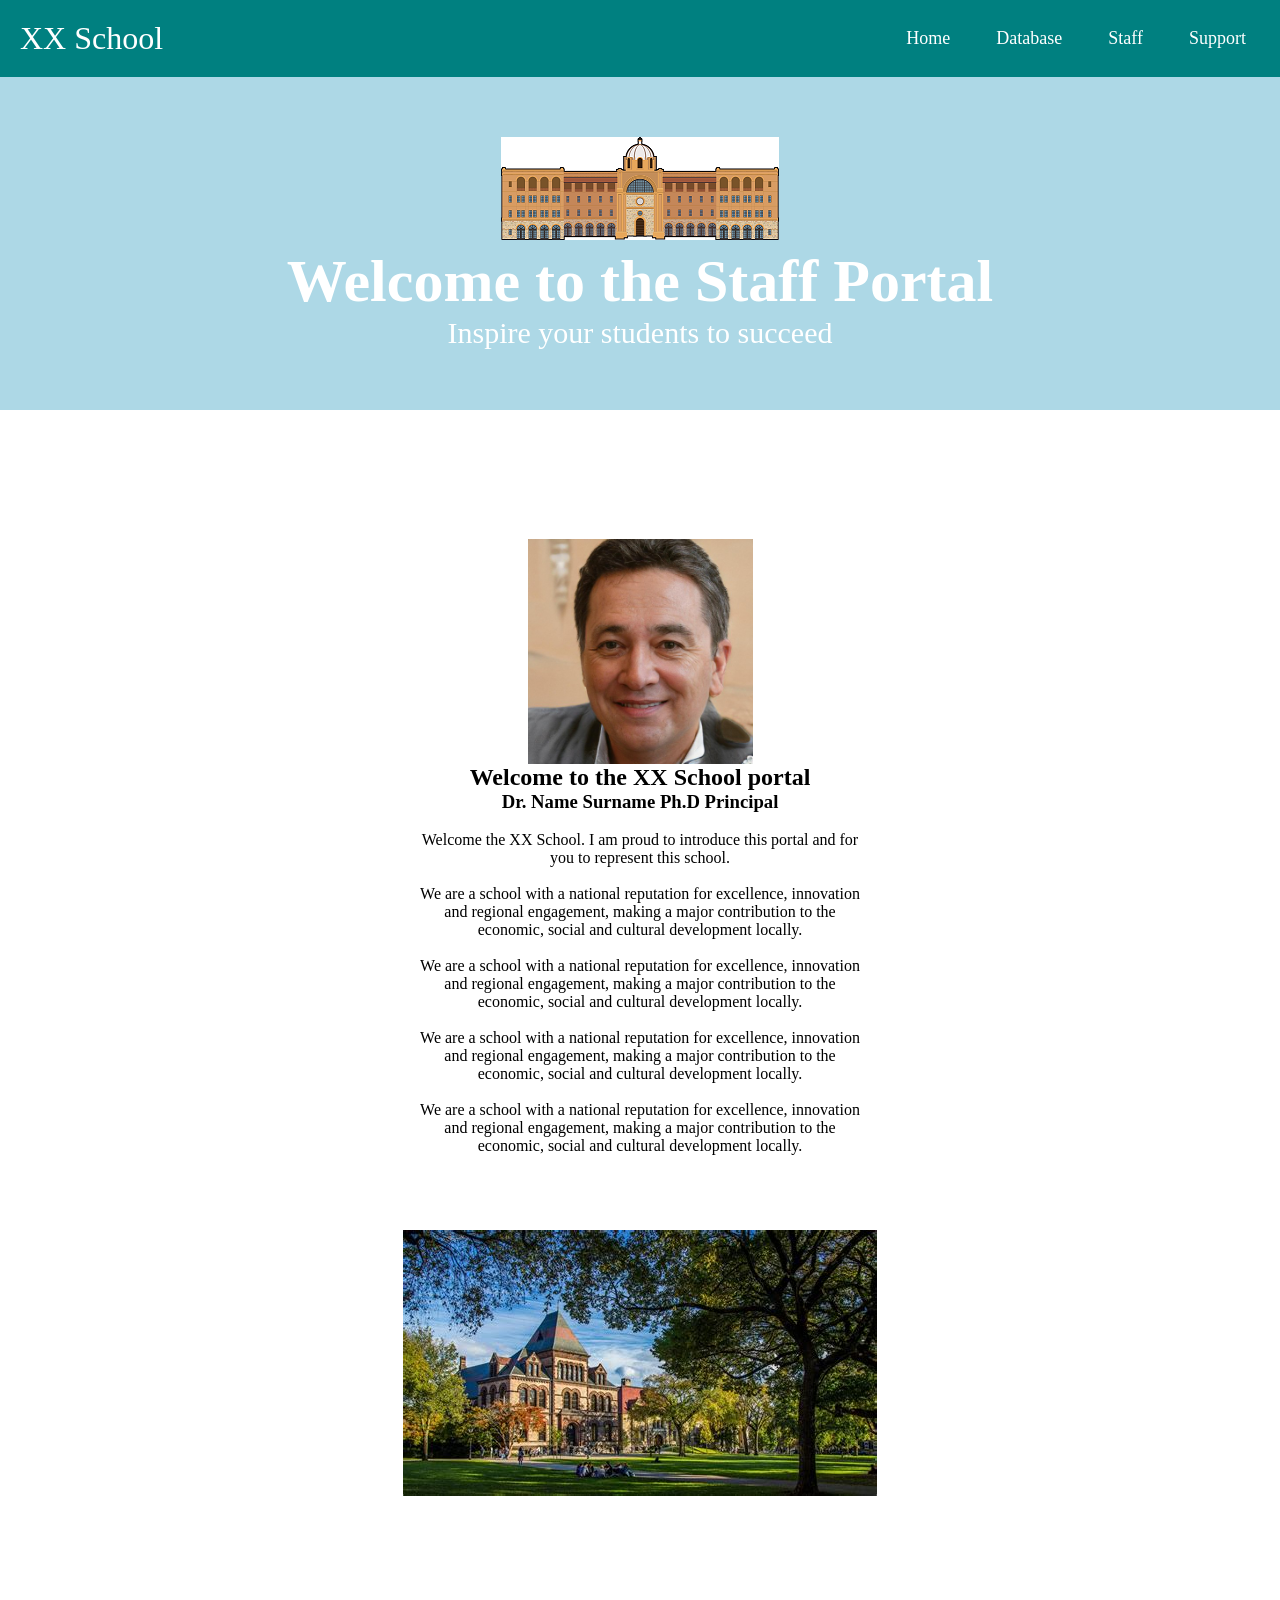
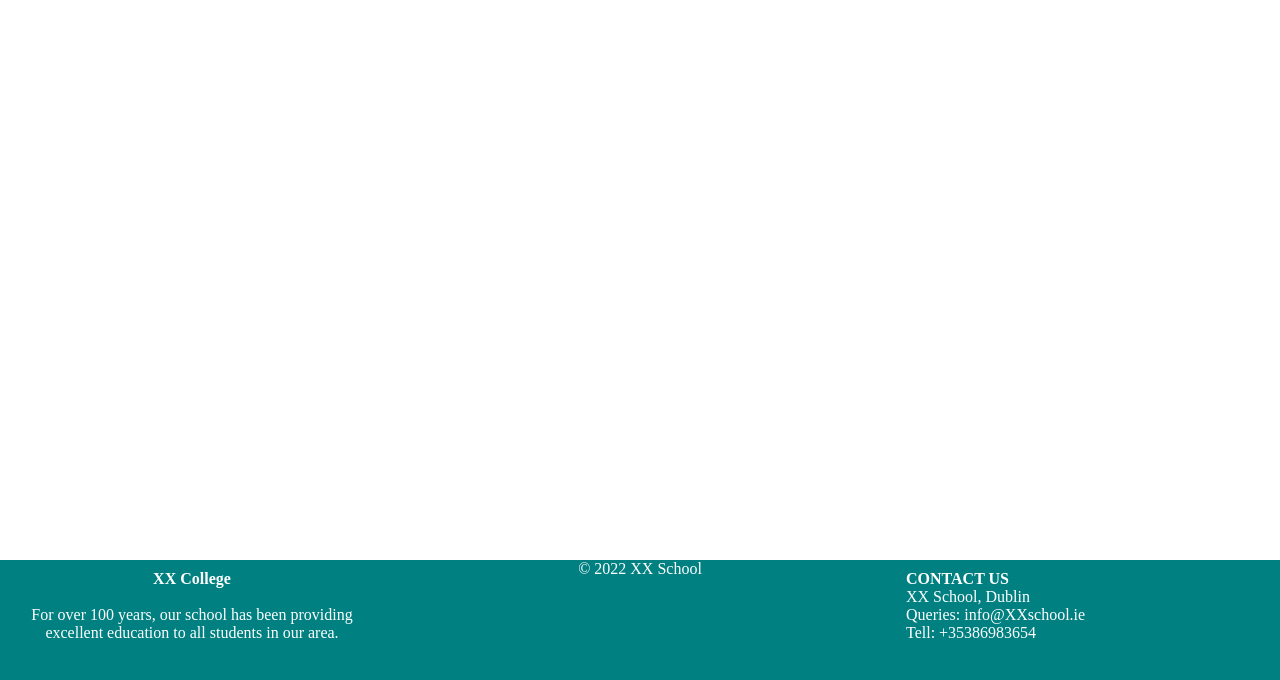
==== html/index.html @ cc89624b "footer fix" ====
<!DOCTYPE html>
<html>
<head>
  <meta charset="utf-8">
  <meta name="viewport" content="width=device-width">
  <link rel="stylesheet" type="text/css" href="assets/css/main.css">
  <title>Student Database DBS CA B8IT150</title>
  <script>
  let doIt=()=>{
  let tab=document.getElementById("studentTable");
  let rows=studentTable.getElementsByTagName('tr');
  fetch('https://akdbs.southindia.cloudapp.azure.com:8080/')
  .then(response => response.json())
  .then(data=>{data.Results.forEach(
  x=>{
  let newRow=rows[0].cloneNode(true);
  let divs=newRow.getElementsByTagName('th');
  divs[0].innerHTML=x['ID'];
  divs[1].innerHTML=x['Name'];
  divs[2].innerHTML=x['Email'];
  divs[3].innerHTML=x['DOB'];
  divs[4].innerHTML=x['Course'];
  divs[5].innerHTML=x['Phone'];
  divs[6].innerHTML=x['Address'];
  studentTable.appendChild(newRow);
  }
  );
  studentTable.setAttribute("style","\"\"");
  }
  );
  }
  </script>
</head>


<body>

<!-- Referenced from https://www.makeuseof.com/responsive-navigation-bar-using-html-and-css/ -->

    <nav class="navbar">
     <!-- LOGO -->
     <div class="logo">XX School</div>

     <!-- NAVIGATION MENU -->
     <ul class="nav-links">
       <!-- USING CHECKBOX HACK -->
       <input type="checkbox" id="checkbox_toggle" />
       <label for="checkbox_toggle" class="hamburger">&#9776;</label>

       <!-- NAVIGATION MENUS -->
       <div class="menu">
         <li><a href="index.html">Home</a></li>
         <li><a href="database/index.html">Database</a></li>
         <li><a href="staff/index.html">Staff</a></li>
         <li><a href="support/index.html">Support</a></li>
       </div>
     </ul>
   </nav>




  <div id="wrapper">

      <div class="header">

        <img src="assets/images/school.jpg" alt="university building picture">

        <h1>Welcome to the Staff Portal</h1>

        <p>Inspire your students to succeed</p>

      </div>

      &nbsp;
      <main>
        &nbsp;
            <div class="text-outer">

              <div class="text-inner">
                &nbsp;
                &nbsp;
                <img src="assets/images/president.jpg" class="center" alt="image of principal">

                <h2>Welcome to the XX School portal</h2>
                <h3>Dr. Name Surname Ph.D  Principal</h3>


                &nbsp;
                <p>
                Welcome the XX School. I am proud to introduce this portal and for you to represent this school.
                </p>

                &nbsp;
                <p>
                We are a school with a national reputation for excellence, innovation and regional engagement, making a major contribution to the economic, social and cultural development locally.
                </p>


                &nbsp;
                <p>
                We are a school with a national reputation for excellence, innovation and regional engagement, making a major contribution to the economic, social and cultural development locally.
                </p>


                &nbsp;
                <p>
                We are a school with a national reputation for excellence, innovation and regional engagement, making a major contribution to the economic, social and cultural development locally.
                </p>

                &nbsp;
                <p>
                We are a school with a national reputation for excellence, innovation and regional engagement, making a major contribution to the economic, social and cultural development locally.
                </p>

                

              </div>
            </div>

            &nbsp;
            <div class="homepic-outer">
              <div class="homepic-inner">
                <img class="homepic-image" src="assets/images/building2.jpg" alt="A picture of school">
              </div>
            </div>

      </main>
  </div>


  <footer>

      <div class="footer-about">

        <h4>XX College</h5>
        &nbsp;
        <p>For over 100 years, our school has been providing excellent education to all students in our area.</p>

      </div>

          <div class="footer-contact"> 

            <h4>CONTACT US</h5>

            <p>XX School, Dublin</p>
        <p>Queries: info@XXschool.ie</p>
        <p>Tell: +35386983654</p>

          </div>

          <div class="footer-copyright">&copy; 2022 XX School</div>

  </footer>

</body>



</html>
---- html/assets/css/main.css ----
* {
  font-family: calibre;
  box-sizing: border-box;
}

/*@media (max-width: 600px) {
  .column.side, .column.middle {
    width: 100%;
  }
}*/

#wrapper{
  float: left;
  width: 100%;
  min-height: 100%;
  padding-bottom: 250px;
  box-sizing: border-box;
}

html, body{
  height: 100%
}

h1{
  text-align: center;
}

h2{
  text-align: center;
}


.header {
  padding: 60px;
  text-align: center;
  background: lightblue;
  color: white;
  font-size: 30px;
}





#studentTable caption {
  font-size: 100;
  background: purple;
  color: white;
  text-align: center;
  font-weight: bold;
  padding: 20px 20px;
}

#studentTable {
  background-color: #1E90FF;
  border-collapse: collapse;
  margin-left: auto;
  margin-right: auto;
  min-width: 650px;
  overflow: hidden;
  text-align: center;
  font-weight: lighter;
  border: 1px solid;
  border-color: #00008B;
}


#studentTable thead {
  height: 50px;
  background-color: #00008B;
}


#studentTable thead th {
  padding: 8px;
  color: white;
}


/*Taken from https://www.w3schools.com/Css/css_table_style.asp*/
#studentTable tr:nth-child(even) {
  background-color: #f2f2f2;}

/*Taken from https://www.w3schools.com/Css/css_table_style.asp*/
#studentTable tr:hover {
  background-color: #00008B;
  color: white;
}


/*Referenced https://www.w3schools.com/csS/css3_buttons.asp*/

.dbButtons {
  margin-left:25%;
  margin-right:25%;
}

.dbButtons button {
  width: 50%;
  background-color: #1E90FF;
  border: 1px solid black;
  color: white;
  padding: 16px 32px;
  text-align: center;
  text-decoration: none;
  display: block;
  font-size: 16px;
  transition-duration: 0.4s;
  cursor: pointer;
  float: left;
  padding: 5px;
}

.dbButtons button:hover {
  background-color: #00008B;
}

.dbButtons button:active {
  background-color: #00008B;
  box-shadow: 0 5px #666;
  transform: translateY(4px);
}







.button-group {
  margin-right: 10%;
  margin-left: 10%;

  position: -webkit-sticky;
  position: sticky;
  top: 0;
  background-color: yellow;
  padding: 50px;
  font-size: 20px;
}

.button-group button {
  width: 33.33%;
  background-color: #1E90FF;
  border: 1px solid black;
  color: white;
  padding: 15px 30px;
  text-align: center;
  text-decoration: none;
  display: block;
  font-size: 16px;
  cursor: pointer;
  float: left;
  padding: 5px;
}

.button-group button:hover {
  background-color: #00008B;
}

.button-group button:active {
  background-color: #00008B;
  box-shadow: 0 5px #666;
  transform: translateY(4px);
}

.placeholder-group {
  margin-right: 30%;
  margin-left: 30%;

  position: -webkit-sticky;
  position: sticky;
  top: 0;
  background-color: yellow;
  padding: 50px;
  font-size: 20px;
}

.placeholder-group input {
  color: black;
  width: 100%;
  padding: 10px;
  text-align: center;
  display: block;
}


.placeholder-group h2 {
  color: white;
  background-color: #00008B;
  text-align: center;
  display: block;
  width: 90%;
  margin-left: 5%;
  margin-right: 5%;
  padding: 10px;
}

/* HEADER */

/*header{
  float: left;
  width: 100%;
  height: 250px;
  background: #FBE0C3;
}*/


main{
  float: left;
  width: 100%;
  height: auto;
  text-align: center;
}

/* Footer menus */

footer{
  float: left;
  width: 100%;
  height: 120px;
  background-color: teal;
  color: #fff;
  margin-top: -120px;
  text-align: center;
}

.footer-about{
 float:left;
 width: 30%;  
 border:10px;
 padding:10px;
 color: #fff;
}

.footer-contact{
 width: 30%;        
 float:right;
 text-align:justify;
 border:10px;
 padding:10px;
 color: #fff;
}

#footer-copyright{
  float:left;
  text-align:center;
  border:1px;
  width:514px;
  color: #fff;
}








/*REFERENCES
  Sample code excerpts taken from

  https://codepen.io/dcode-software/pen/dLVwOY

  https://www.w3schools.com/

  https://www.w3docs.com/snippets/javascript/how-to-reload-a-page-using-javascript.html

*/





/* Create three equal columns that floats next to each other */
.column {
  float: left;
  width: 33.33%;
  padding: 10px;
}

/* Clear floats after the columns */
.row:after {
  content: "";
  display: table;
  clear: both;
}


/* Responsive layout - makes the three columns stack on top of each other instead of next to each other */
/*@media (max-width: 600px) {
  .column {
    width: 100%;
  }*/



/* Text styling in all pages */

.text-outer {
float: left;
  width: 100%;
  height: auto;
  padding-top: 50px;

}

.text-inner {
  width: 500px;
  height: auto;
  padding: 25px;
  margin: 0 auto;
  text-align: center;
}


/* IMAGE OF University */

.homepic-outer{
  float: left;
  width: 100%;
  height: 850px;
  padding-top: 50px;
}

.homepic-inner{
  width: 1280px;
  height: 853px;
  margin: 0 auto;
}

img.homepic-image{
    max-width: 100%;
  }

.center {
  display: block;
  margin-left: auto;
  margin-right: auto;
  width: 50%;
  text-align: center;
}




.main-block {
      flex-direction: row;
      height: calc(100% - 50px);
      }
      .left-part, form {
      flex: 1;
      height: auto;
      }





* {
 margin: 0;
 padding: 0;
 box-sizing: border-box;
}

body {
 font-family: cursive;
}
a {
 text-decoration: none;
}
li {
 list-style: none;
}
.navbar {
 display: flex;
 align-items: center;
 justify-content: space-between;
 padding: 20px;
 background-color: teal;
 color: #fff;
}
.nav-links a {
 color: #fff;
}
/* LOGO */
.logo {
 font-size: 32px;
}
/* NAVBAR MENU */
.menu {
 display: flex;
 gap: 1em;
 font-size: 18px;
}
.menu li:hover {
 background-color: #4c9e9e;
 border-radius: 5px;
 transition: 0.3s ease;
}
.menu li {
 padding: 5px 14px;
}
/* DROPDOWN MENU */
.services {
 position: relative; 
}
.dropdown {
 background-color: rgb(1, 139, 139);
 padding: 1em 0;
 position: absolute; /*WITH RESPECT TO PARENT*/
 display: none;
 border-radius: 8px;
 top: 35px;
}
.dropdown li + li {
 margin-top: 10px;
}
.dropdown li {
 padding: 0.5em 1em;
 width: 8em;
 text-align: center;
}
.dropdown li:hover {
 background-color: #4c9e9e;
}
.services:hover .dropdown {
 display: block;
}
/*RESPONSIVE NAVBAR MENU STARTS*/
/* CHECKBOX HACK */
input[type=checkbox]{
 display: none;
} 
/*HAMBURGER MENU*/
.hamburger {
 display: none;
 font-size: 24px;
 user-select: none;
}

/* APPLYING MEDIA QUERIES */
@media (max-width: 768px) {
.menu { 
 display:none;
 position: absolute;
 background-color:teal;
 right: 0;
 left: 0;
 text-align: center;
 padding: 16px 0;
}
.menu li:hover {
 display: inline-block;
 background-color:#4c9e9e;
 transition: 0.3s ease;
}
.menu li + li {
 margin-top: 12px;
}
input[type=checkbox]:checked ~ .menu{
 display: block;
}
.hamburger {
 display: block;
}
.dropdown {
 left: 50%;
 top: 30px;
 transform: translateX(35%);
}
.dropdown li:hover {
 background-color: #4c9e9e;
}
}
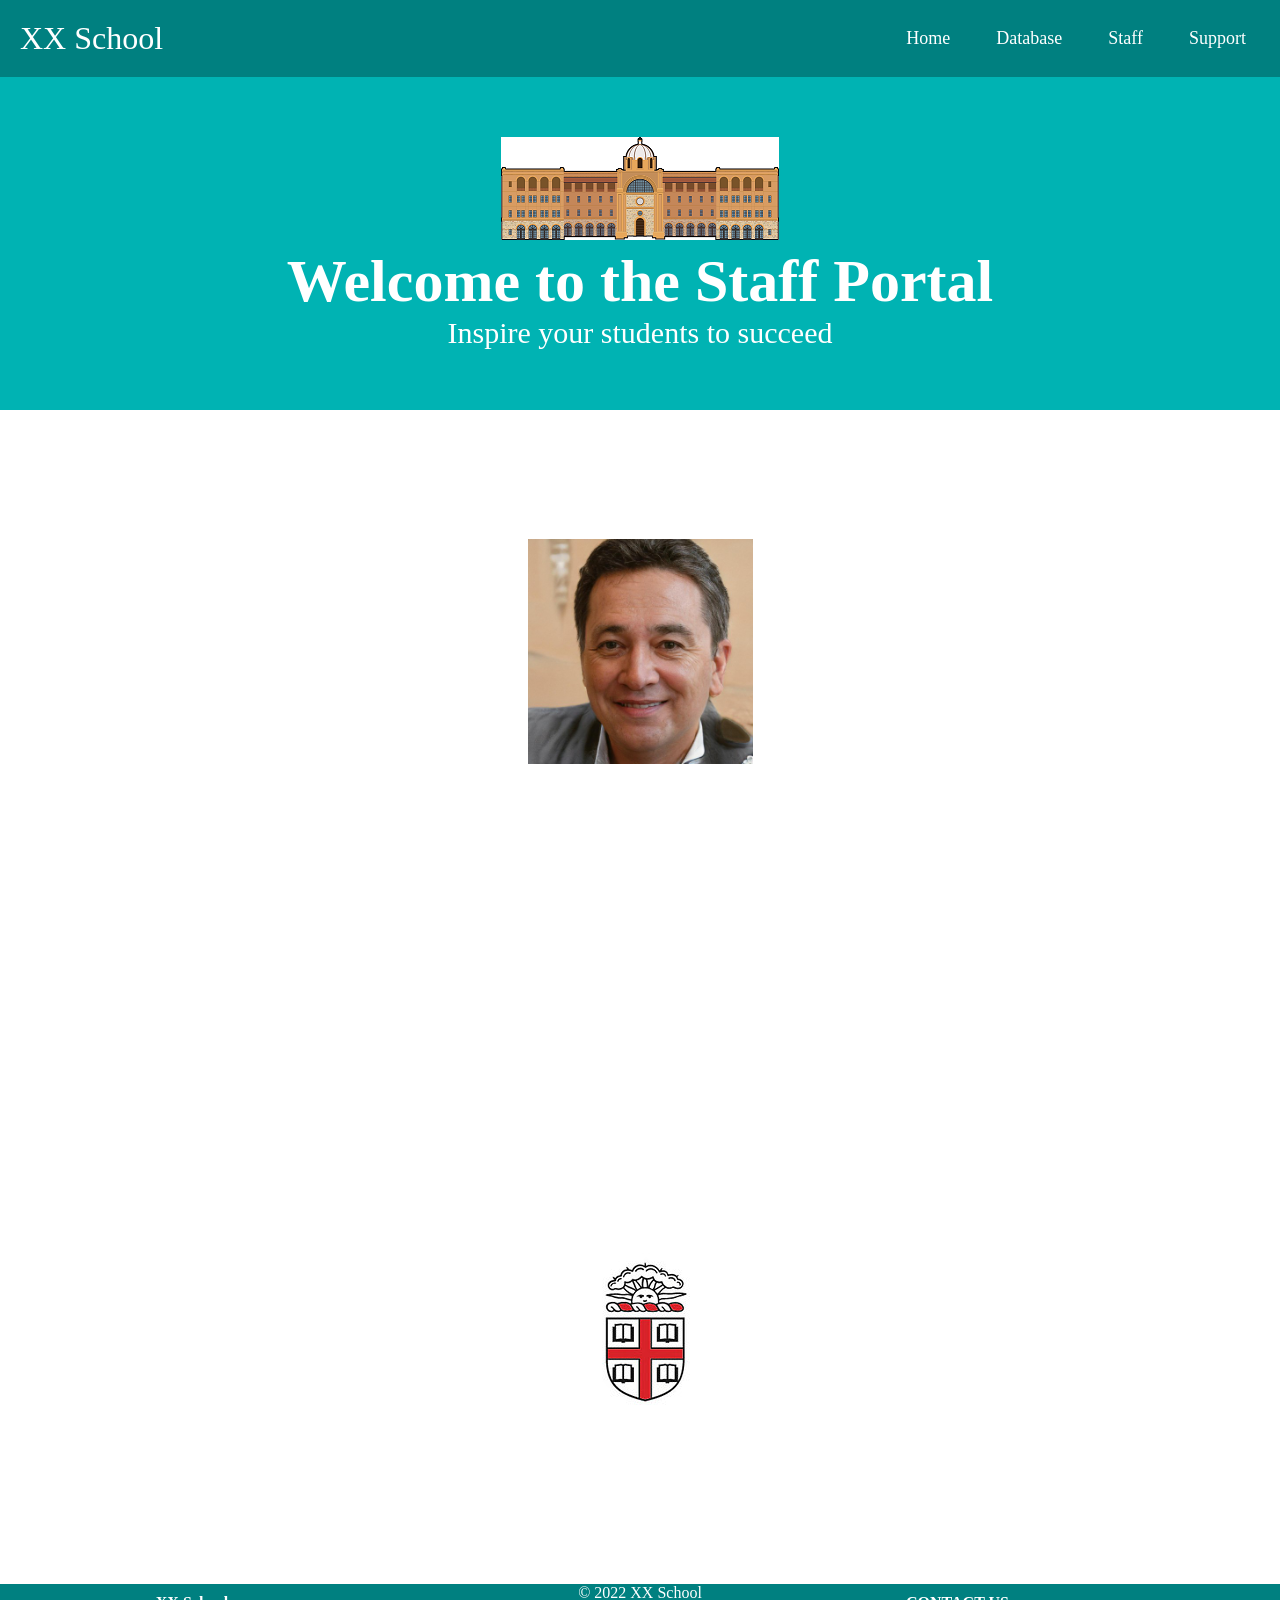
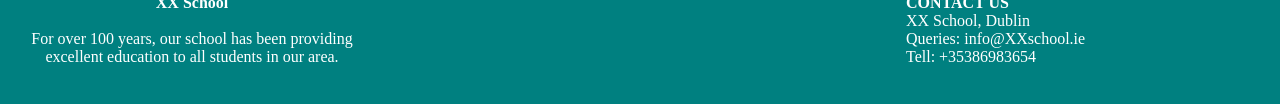
==== commit 7136c1f0: "support page fix" ====
--- a/html/index.html
+++ b/html/index.html
@@ -81,12 +81,16 @@
                 &nbsp;
                 &nbsp;
                 <img src="assets/images/president.jpg" class="center" alt="image of principal">
+                <br>
+                <br>
 
                 <h2>Welcome to the XX School portal</h2>
                 <h3>Dr. Name Surname Ph.D  Principal</h3>
 
 
                 &nbsp;
+                <br>
+                <br>
                 <p>
                 Welcome the XX School. I am proud to introduce this portal and for you to represent this school.
                 </p>
@@ -113,17 +117,17 @@
                 We are a school with a national reputation for excellence, innovation and regional engagement, making a major contribution to the economic, social and cultural development locally.
                 </p>
 
+                &nbsp;
+                <br>
+                <br>
+                &nbsp;
+                <img src="assets/images/crest.jpg" alt="A picture of school crest">
+
                 
 
               </div>
             </div>
 
-            &nbsp;
-            <div class="homepic-outer">
-              <div class="homepic-inner">
-                <img class="homepic-image" src="assets/images/building2.jpg" alt="A picture of school">
-              </div>
-            </div>
 
       </main>
   </div>
@@ -133,7 +137,7 @@
 
       <div class="footer-about">
 
-        <h4>XX College</h5>
+        <h4>XX School</h5>
         &nbsp;
         <p>For over 100 years, our school has been providing excellent education to all students in our area.</p>
 
--- a/html/assets/css/main.css
+++ b/html/assets/css/main.css
@@ -33,7 +33,7 @@
 .header {
   padding: 60px;
   text-align: center;
-  background: lightblue;
+  background: #00B3B3;
   color: white;
   font-size: 30px;
 }
@@ -311,27 +311,9 @@
   padding: 25px;
   margin: 0 auto;
   text-align: center;
-}
-
-
-/* IMAGE OF University */
-
-.homepic-outer{
-  float: left;
-  width: 100%;
-  height: 850px;
-  padding-top: 50px;
-}
-
-.homepic-inner{
-  width: 1280px;
-  height: 853px;
-  margin: 0 auto;
-}
-
-img.homepic-image{
-    max-width: 100%;
-  }
+  color: white;
+}
+
 
 .center {
   display: block;
@@ -365,7 +347,13 @@
 
 body {
  font-family: cursive;
-}
+ background-image: url(https://external-content.duckduckgo.com/iu/?u=https%3A%2F%2Fcdnassets.hw.net%2Ffd%2F46%2F6c192e704a87bc5b40b35e01d719%2F8077f11a3ba64171a871616d6ecdc652.jpg&f=1&nofb=1);
+ background-repeat: no-repeat;
+ background-attachment: fixed;
+ background-size: cover;
+ background-size: 100% 100%;
+}
+
 a {
  text-decoration: none;
 }
@@ -475,3 +463,66 @@
 }
 
 
+
+/*Referenced previous DBS project*/
+/* CONTACT FORM */
+
+#contact-form-outer{
+  float: left;
+  width: 100%;
+  height: auto;
+  padding-top: 50px;
+}
+#contact-form-inner{
+  width: 380px;
+  height: auto;
+  padding: 25px;
+  margin: 0 auto;
+}
+input{
+  width: 380px;
+  height: 20px;
+  margin: 5px 0px 5px 0px;
+  display: block;
+  font-size: 15px;
+  border-radius: 2px;
+  font-family: 'Open Sans', sans-serif;
+  border-color: #dddddd;
+}
+textarea{
+  width: 380px;
+  height: auto;
+  margin: 5px 0px 5px 0px;
+  display: block;
+  font-size: 15px;
+  border-radius: 2px;
+  font-family: 'Open Sans', sans-serif;
+  border-color: #dddddd;
+  resize: vertical;
+}
+input[type=submit]{
+  height: 50px;
+  background: #dae6ee;
+  border: none;
+  border-radius: 4px;
+  margin: 8px 2px;
+  cursor: pointer;
+  font-family: 'Roboto', sans-serif;
+}
+input[type=submit]:hover{
+  text-decoration: underline;
+}
+
+p#error-list{
+  display: none;
+}
+
+@-webkit-keyframes fade {
+  from {opacity: .4}
+  to {opacity: 1}
+}
+
+@keyframes fade {
+  from {opacity: .4}
+  to {opacity: 1}
+}
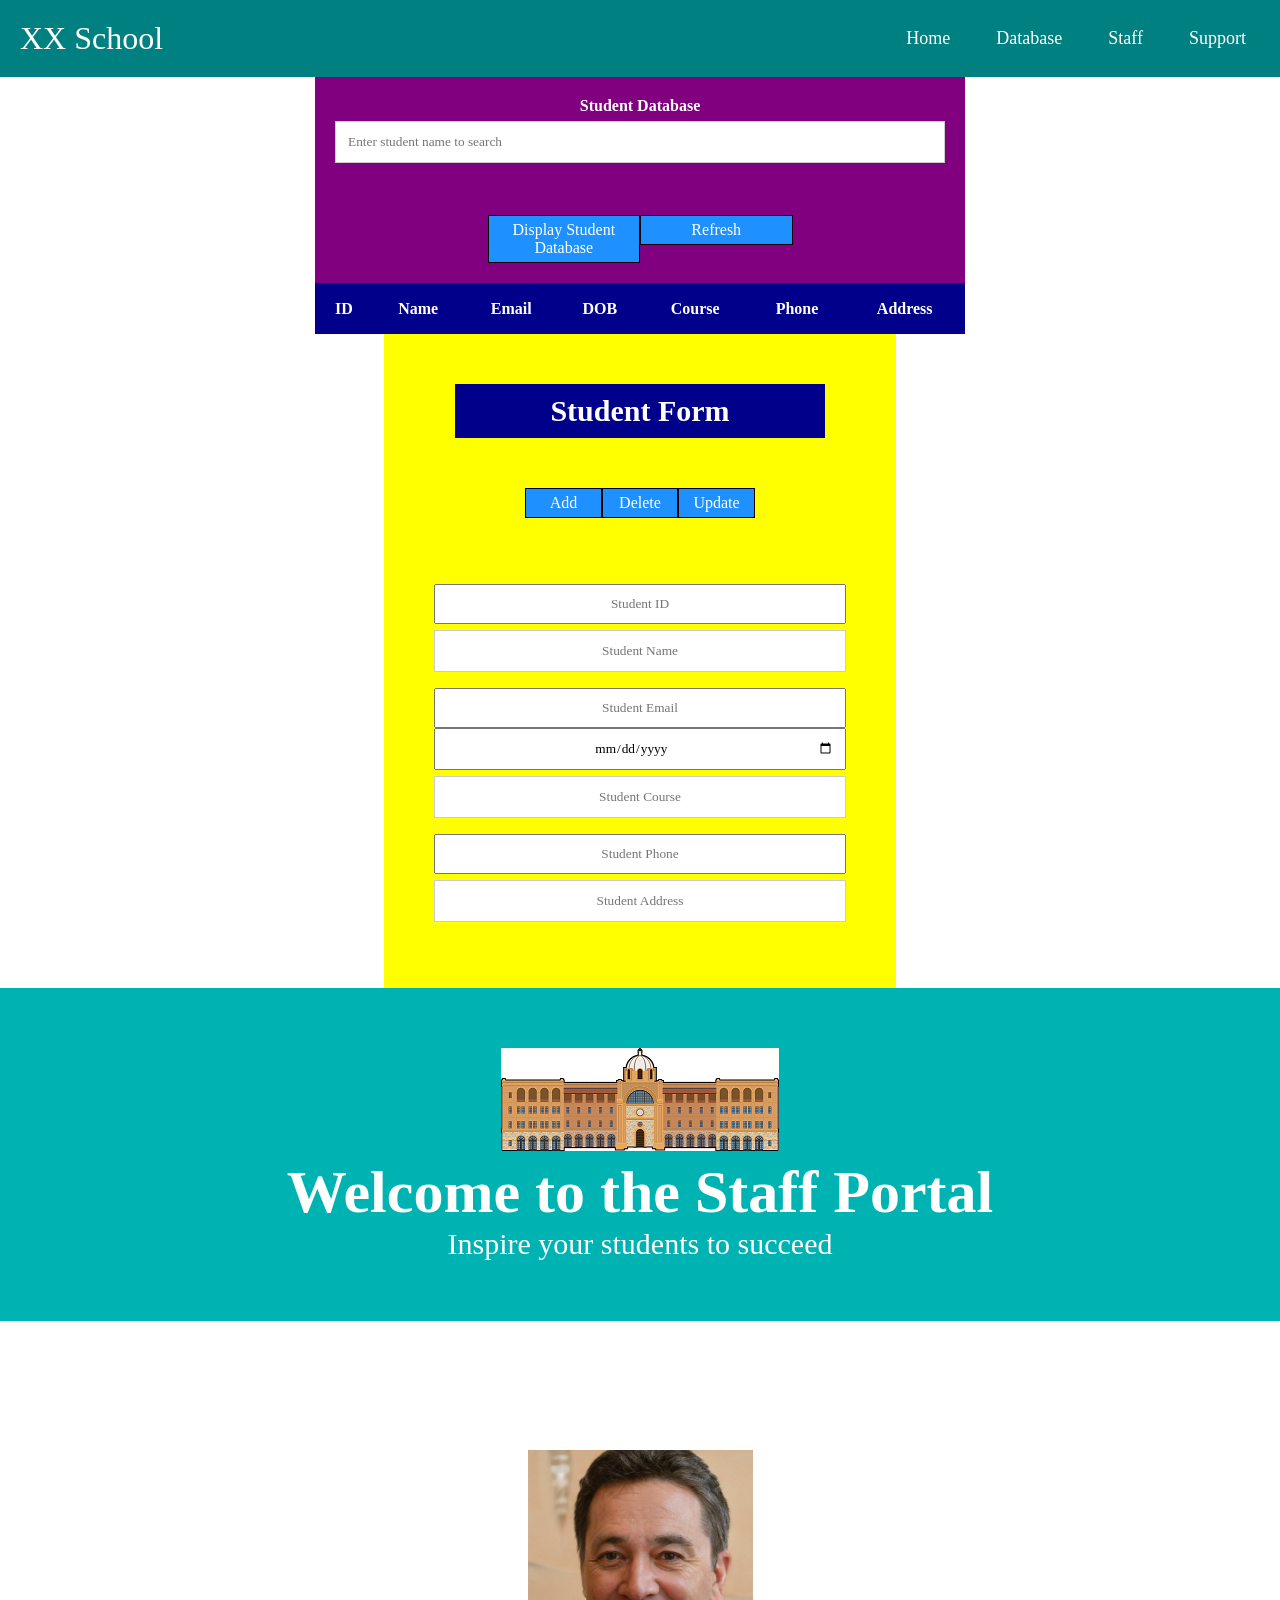
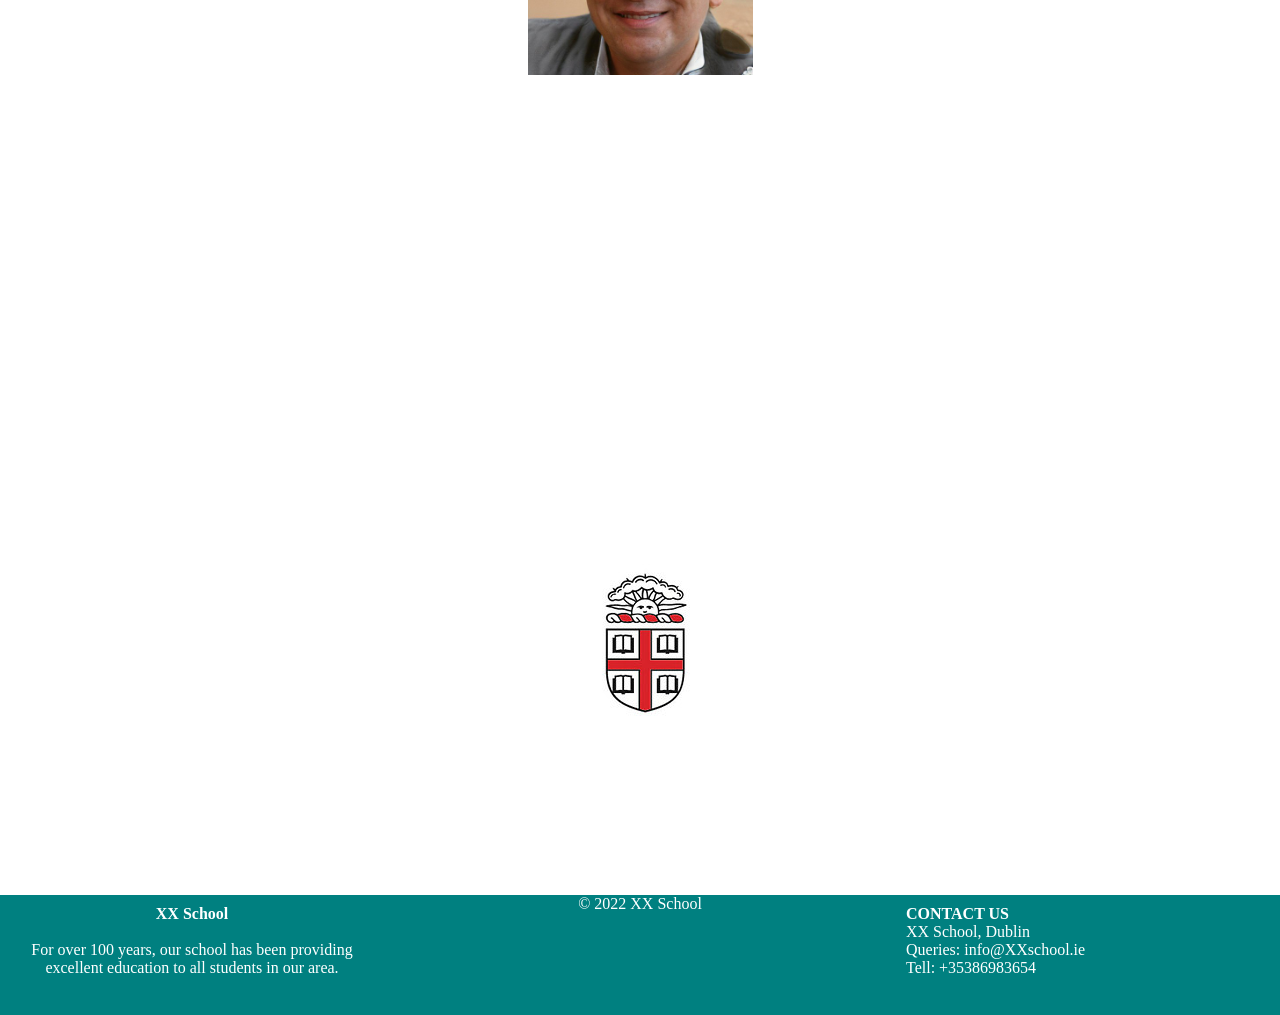
==== commit 2092e9d9: "test db fix" ====
--- a/html/index.html
+++ b/html/index.html
@@ -60,6 +60,90 @@
 
 
 
+
+
+
+
+
+<!-- Referenced from https://www.w3schools.com/Css/tryit.asp?filename=trycss_template2_grid -->
+  <!-- <div class="content"> -->
+    <div class="column-side">
+      <table id='studentTable' data-filter-control="true" >
+        <caption>Student Database
+          <br>
+          <input type="text" id="myInput" onkeyup="myFunction()" placeholder="Enter student name to search" title="Type in a name">
+          <br>
+          <br>
+          <br>
+      
+        <div class="dbButtons">
+          <button onClick="doIt()">Display Student Database</button>
+
+     <!-- Referenced https://www.w3docs.com/snippets/javascript/how-to-reload-a-page-using-javascript.html -->
+          <button onClick="window.location.reload(true)">Refresh</button>
+        </div>
+
+        </caption>
+        <thead>
+          <tr>
+            <th onclick="sortTable(0)">ID</th>
+            <th onclick="sortTable(1)">Name</th>
+            <th onclick="sortTable(2)">Email</th>
+            <th onclick="sortTable(3)">DOB</th>
+            <th onclick="sortTable(4)">Course</th>
+            <th onclick="sortTable(5)">Phone</th>
+            <th onclick="sortTable(6)">Address</th>
+          </tr>
+        </thead>
+      </table>
+    </div>
+
+
+    <div class="column-right">
+      <div class="placeholder-group">
+        <h2>Student Form</h2>
+        <div class="button-group">
+          <button onClick="addStudent()">Add</button>
+          <button onClick="deleteStudent()">Delete</button>
+          <button onClick="updateStudent()">Update</button>
+        </div>
+        <br/>
+        <br/>
+          <input placeholder="Student ID" type='int' id='Id' onfocus="this.value=''">
+          <input placeholder="Student Name" type='text' id='Name' onfocus="this.value=''">
+          <input placeholder="Student Email" type='email' id='Email' pattern="[a-z0-9._%+-]+@[a-z0-9.-]+\.[a-z]{2,}$" onfocus="this.value=''">
+          <input placeholder="Student DOB (DD/MM/YYYY)" type='date' id='DOB' onfocus="this.value=''">
+          <input placeholder="Student Course" type='text' id='Course' onfocus="this.value=''">
+          <input placeholder="Student Phone" type='int' id='Phone' onfocus="this.value=''">
+          <input placeholder="Student Address" type='text' id='Address' onfocus="this.value=''">
+      </div>
+    </div>
+
+
+
+
+
+
+
+
+
+
+
+
+
+
+
+
+
+
+
+
+
+
+
+
+
+
   <div id="wrapper">
 
       <div class="header">
--- a/html/assets/css/main.css
+++ b/html/assets/css/main.css
@@ -302,7 +302,6 @@
   width: 100%;
   height: auto;
   padding-top: 50px;
-
 }
 
 .text-inner {
@@ -338,6 +337,8 @@
 
 
 
+/*Referenced from https://www.makeuseof.com/responsive-navigation-bar-using-html-and-css/
+*/
 
 * {
  margin: 0;
@@ -464,65 +465,109 @@
 
 
 
-/*Referenced previous DBS project*/
-/* CONTACT FORM */
-
-#contact-form-outer{
-  float: left;
-  width: 100%;
-  height: auto;
-  padding-top: 50px;
-}
-#contact-form-inner{
-  width: 380px;
-  height: auto;
-  padding: 25px;
-  margin: 0 auto;
-}
-input{
-  width: 380px;
-  height: 20px;
-  margin: 5px 0px 5px 0px;
-  display: block;
-  font-size: 15px;
-  border-radius: 2px;
-  font-family: 'Open Sans', sans-serif;
-  border-color: #dddddd;
-}
-textarea{
-  width: 380px;
-  height: auto;
-  margin: 5px 0px 5px 0px;
-  display: block;
-  font-size: 15px;
-  border-radius: 2px;
-  font-family: 'Open Sans', sans-serif;
-  border-color: #dddddd;
+
+
+/*Referenced https://www.w3schools.com/howto/howto_css_contact_section.asp*/
+/*CONTACT FORM*/
+/* Style inputs */
+
+input[type=text], select, textarea {
+  width: 100%;
+  padding: 12px;
+  border: 1px solid #ccc;
+  margin-top: 6px;
+  margin-bottom: 16px;
   resize: vertical;
 }
-input[type=submit]{
-  height: 50px;
-  background: #dae6ee;
+
+input[type=submit] {
+  background-color: #04AA6D;
+  color: white;
+  padding: 12px 20px;
   border: none;
-  border-radius: 4px;
-  margin: 8px 2px;
   cursor: pointer;
-  font-family: 'Roboto', sans-serif;
-}
-input[type=submit]:hover{
-  text-decoration: underline;
-}
-
-p#error-list{
-  display: none;
-}
-
-@-webkit-keyframes fade {
-  from {opacity: .4}
-  to {opacity: 1}
-}
-
-@keyframes fade {
-  from {opacity: .4}
-  to {opacity: 1}
-}
+}
+
+input[type=submit]:hover {
+  background-color: #teal;
+}
+
+/* Style the container/contact section */
+.container {
+  border-radius: 5px;
+  background-color: teal;
+  padding: 10px;
+}
+
+/* Create two columns that float next to eachother */
+.column {
+  float: left;
+  width: 50%;
+  margin-top: 6px;
+  padding: 20px;
+}
+
+/* Clear floats after the columns */
+.row:after {
+  content: "";
+  display: table;
+  clear: both;
+}
+
+/* Responsive layout - when the screen is less than 600px wide, make the two columns stack on top of each other instead of next to each other */
+@media screen and (max-width: 600px) {
+  .column, input[type=submit] {
+    width: 100%;
+    margin-top: 0;
+  }
+}
+
+
+
+
+
+
+/*Referenced from https://www.w3schools.com/howto/howto_css_portfolio_gallery.asp*/
+
+.row {
+  margin: 8px -16px;
+}
+
+/* Add padding BETWEEN each column (if you want) */
+.row,
+.row > .column {
+  padding: 8px;
+}
+
+/* Create four equal columns that floats next to each other */
+.column {
+  float: left;
+  width: 20%;
+}
+
+/* Clear floats after rows */
+.row:after {
+  content: "";
+  display: table;
+  clear: both;
+}
+
+/* Content */
+.content {
+  background-color: teal;
+  padding: 10px;
+}
+
+/* Responsive layout - makes a two column-layout instead of four columns */
+@media screen and (max-width: 900px) {
+  .column {
+    width: 50%;
+  }
+}
+
+/* Responsive layout - makes the two columns stack on top of each other instead of next to each other */
+@media screen and (max-width: 600px) {
+  .column {
+    width: 100%;
+  }
+}
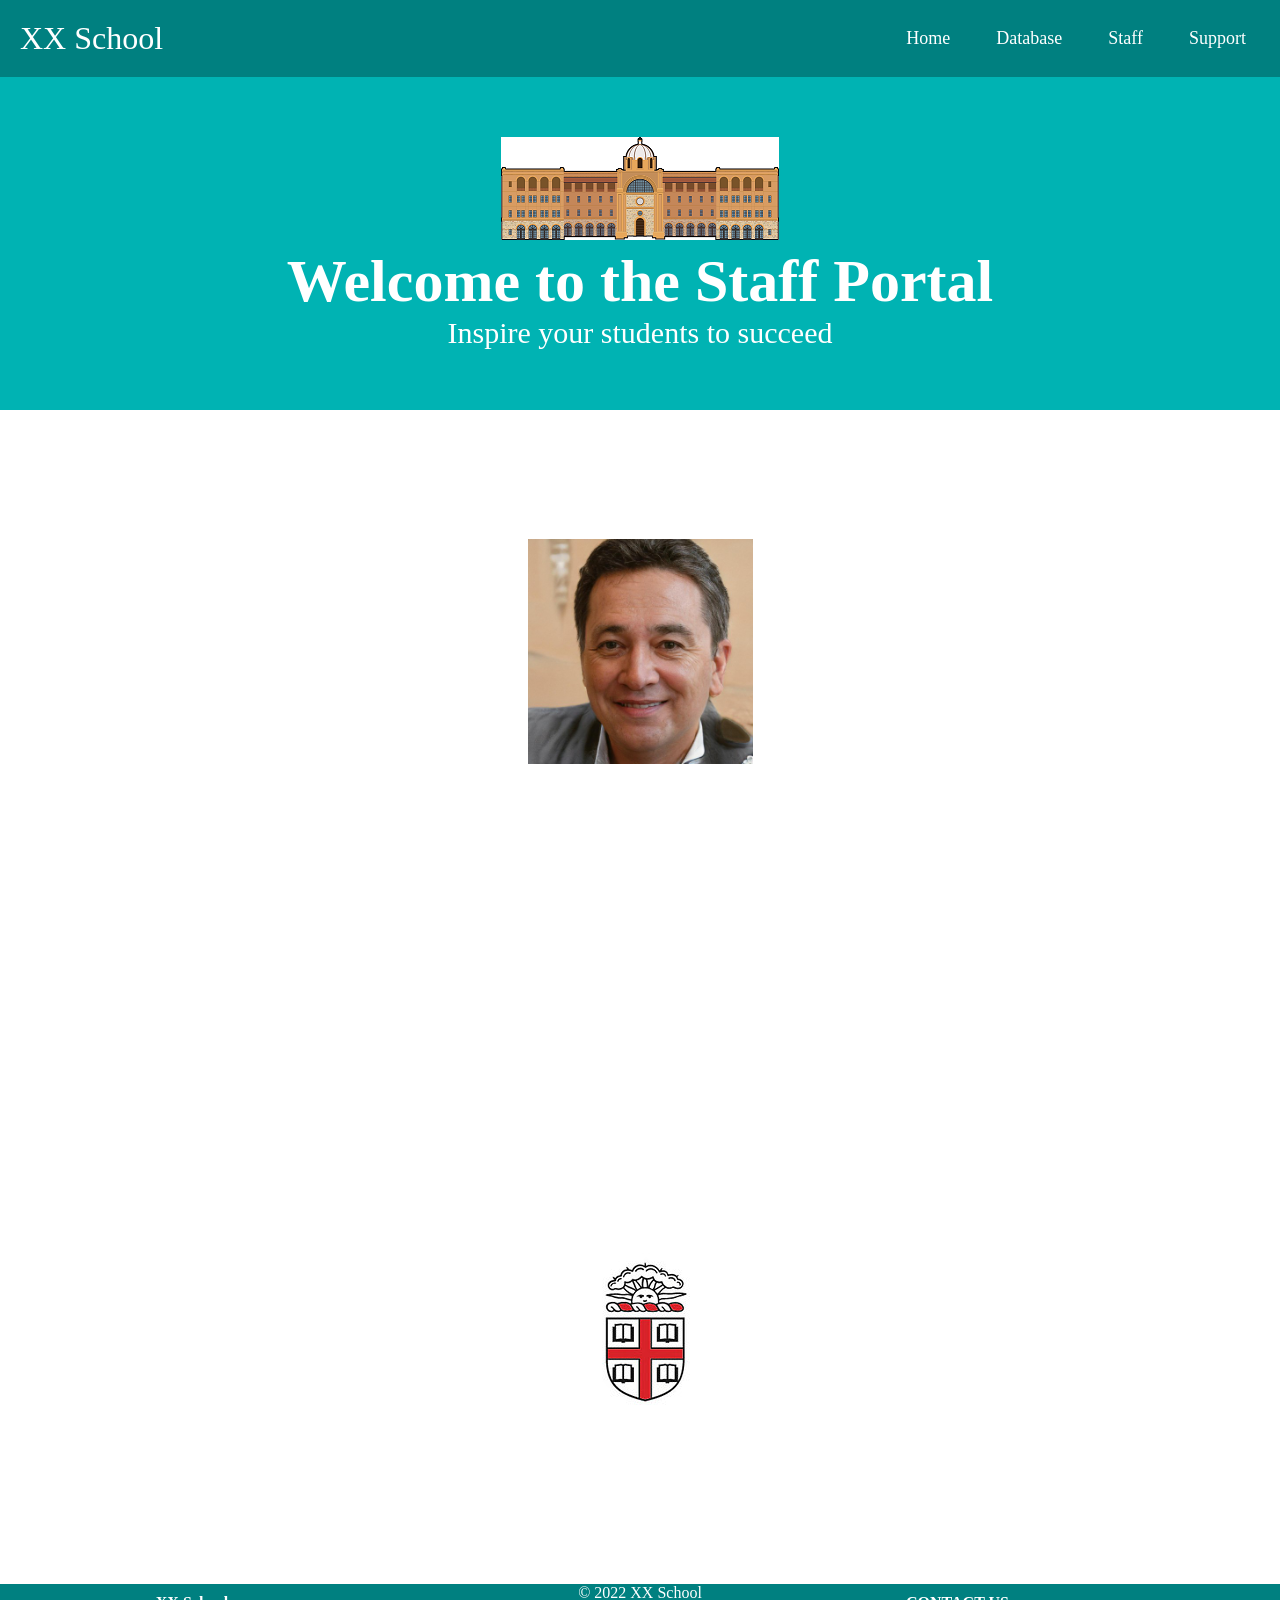
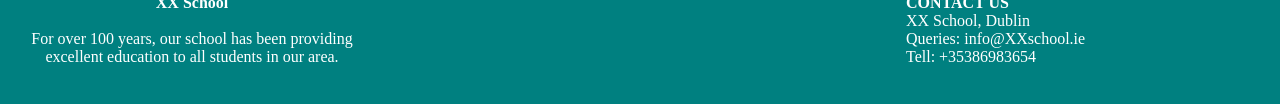
==== commit 3d7c0e43: "design improvements" ====
--- a/html/index.html
+++ b/html/index.html
@@ -58,92 +58,6 @@
    </nav>
 
 
-
-
-
-
-
-
-
-<!-- Referenced from https://www.w3schools.com/Css/tryit.asp?filename=trycss_template2_grid -->
-  <!-- <div class="content"> -->
-    <div class="column-side">
-      <table id='studentTable' data-filter-control="true" >
-        <caption>Student Database
-          <br>
-          <input type="text" id="myInput" onkeyup="myFunction()" placeholder="Enter student name to search" title="Type in a name">
-          <br>
-          <br>
-          <br>
-      
-        <div class="dbButtons">
-          <button onClick="doIt()">Display Student Database</button>
-
-     <!-- Referenced https://www.w3docs.com/snippets/javascript/how-to-reload-a-page-using-javascript.html -->
-          <button onClick="window.location.reload(true)">Refresh</button>
-        </div>
-
-        </caption>
-        <thead>
-          <tr>
-            <th onclick="sortTable(0)">ID</th>
-            <th onclick="sortTable(1)">Name</th>
-            <th onclick="sortTable(2)">Email</th>
-            <th onclick="sortTable(3)">DOB</th>
-            <th onclick="sortTable(4)">Course</th>
-            <th onclick="sortTable(5)">Phone</th>
-            <th onclick="sortTable(6)">Address</th>
-          </tr>
-        </thead>
-      </table>
-    </div>
-
-
-    <div class="column-right">
-      <div class="placeholder-group">
-        <h2>Student Form</h2>
-        <div class="button-group">
-          <button onClick="addStudent()">Add</button>
-          <button onClick="deleteStudent()">Delete</button>
-          <button onClick="updateStudent()">Update</button>
-        </div>
-        <br/>
-        <br/>
-          <input placeholder="Student ID" type='int' id='Id' onfocus="this.value=''">
-          <input placeholder="Student Name" type='text' id='Name' onfocus="this.value=''">
-          <input placeholder="Student Email" type='email' id='Email' pattern="[a-z0-9._%+-]+@[a-z0-9.-]+\.[a-z]{2,}$" onfocus="this.value=''">
-          <input placeholder="Student DOB (DD/MM/YYYY)" type='date' id='DOB' onfocus="this.value=''">
-          <input placeholder="Student Course" type='text' id='Course' onfocus="this.value=''">
-          <input placeholder="Student Phone" type='int' id='Phone' onfocus="this.value=''">
-          <input placeholder="Student Address" type='text' id='Address' onfocus="this.value=''">
-      </div>
-    </div>
-
-
-
-
-
-
-
-
-
-
-
-
-
-
-
-
-
-
-
-
-
-
-
-
-
-
   <div id="wrapper">
 
       <div class="header">
@@ -241,6 +155,163 @@
 
   </footer>
 
+
+
+
+
+
+
+
+  <script>
+    let baseURL='https://akdbs.southindia.cloudapp.azure.com:8080/';
+    let id=document.querySelector('input');
+
+  // ADD STUDENT
+    let addStudent=()=>{
+      fetch(baseURL+'add?name='+document.querySelector('#Name').value+'&email='+document.querySelector('#Email').value+'&dob='+document.querySelector('#DOB').value+'&course='+document.querySelector('#Course').value+'&phone='+document.querySelector('#Phone').value+'&address='+document.querySelector('#Address').value).then(resp=>{alert('Student added')});}
+
+  // DELETE STUDENT
+    let deleteStudent=()=>{
+    fetch(baseURL+'delete?id='+document.querySelector('#Id').value).then((resp)=>{alert("Student Deleted")});}
+
+  // UPDATE STUDENT
+    let updateStudent=()=>{
+      fetch(baseURL+'update?id='+document.querySelector('#Id').value+'&name='+document.querySelector('#Name').value+'&email='+document.querySelector('#Email').value+'&dob='+document.querySelector('#DOB').value+'&course='+document.querySelector('#Course').value+'&phone='+document.querySelector('#Phone').value+'&address='+document.querySelector('#Address').value).then(resp=>{alert('Student Updated')});}
+
+
+
+
+
+  //Referenced the following when creating
+  // https://www.w3schools.com/howto/howto_js_filter_table.asp
+  // https://www.youtube.com/watch?v=eLQhybnA9hw
+  // SEARCH FUNCTION
+  function myFunction() {
+  var input, filter, table, tr, td, i, txtValue;
+  input = document.getElementById("myInput");
+  filter = input.value.toUpperCase();
+  table = document.getElementById("studentTable");
+  tr = table.getElementsByTagName("tr");
+  for (i = 1; i < tr.length; i++) {
+    td = tr[i];
+    if (td) {
+      txtValue = td.textContent || td.innerText;
+      if (txtValue.toUpperCase().indexOf(filter) > -1) {
+        tr[i].style.display = "";
+      } else {
+        tr[i].style.display = "none";
+      }
+    }       
+  }
+}
+
+
+// Taken from https://www.w3schools.com/howto/howto_js_sort_table.asp
+// Sort table function
+function sortTable(n) {
+  var table, rows, switching, i, x, y, shouldSwitch, dir, switchcount = 0;
+  table = document.getElementById("studentTable");
+  switching = true;
+  // Set the sorting direction to ascending:
+  dir = "asc";
+  /* Make a loop that will continue until
+  no switching has been done: */
+  while (switching) {
+    // Start by saying: no switching is done:
+    switching = false;
+    rows = table.rows;
+    /* Loop through all table rows (except the
+    first, which contains table headers): */
+    for (i = 1; i < (rows.length - 1); i++) {
+      // Start by saying there should be no switching:
+      shouldSwitch = false;
+      /* Get the two elements you want to compare,
+      one from current row and one from the next: */
+      x = rows[i].getElementsByTagName("th")[n];
+      y = rows[i+1].getElementsByTagName("th")[n];
+      /* Check if the two rows should switch place,
+      based on the direction, asc or desc: */
+      if (dir == "asc") {
+        if (x.innerHTML.toLowerCase() > y.innerHTML.toLowerCase()) {
+          // If so, mark as a switch and break the loop:
+          shouldSwitch = true;
+          break;
+        }
+      } else if (dir == "desc") {
+        if (x.innerHTML.toLowerCase() < y.innerHTML.toLowerCase()) {
+          // If so, mark as a switch and break the loop:
+          shouldSwitch = true;
+          break;
+        }
+      }
+    }
+    if (shouldSwitch) {
+      /* If a switch has been marked, make the switch
+      and mark that a switch has been done: */
+      rows[i].parentNode.insertBefore(rows[i + 1], rows[i]);
+      switching = true;
+      // Each time a switch is done, increase this count by 1:
+      switchcount ++;
+    } else {
+      /* If no switching has been done AND the direction is "asc",
+      set the direction to "desc" and run the while loop again. */
+      if (switchcount == 0 && dir == "asc") {
+        dir = "desc";
+        switching = true;
+      }
+    }
+  }
+}
+
+
+
+
+// get selected row
+// display selected row data in text input
+
+var table = document.getElementById("studentTable"),rIndex;
+for(var i = 1; i < table.rows.length; i++)
+{
+  table.rows[i].onclick = function()
+  {
+    rIndex = this.rowIndex;
+    console.log(rIndex);
+    document.getElementById("ID").value = this.cells[0].innerHTML;
+    document.getElementById("Name").value = this.cells[1].innerHTML;
+    document.getElementById("Email").value = this.cells[2].innerHTML;
+    document.getElementById("DOB").value = this.cells[3].innerHTML;
+    document.getElementById("Course").value = this.cells[4].innerHTML;
+    document.getElementById("Phone").value = this.cells[5].innerHTML;
+    document.getElementById("Address").value = this.cells[6].innerHTML;
+  };
+}
+
+// edit the row
+function editRow()
+{
+  table.rows[rIndex].cells[0].innerHTML = document.getElementById("ID").value;
+  table.rows[rIndex].cells[1].innerHTML = document.getElementById("Name").value;
+  table.rows[rIndex].cells[2].innerHTML = document.getElementById("Email").value;
+  table.rows[rIndex].cells[2].innerHTML = document.getElementById("DOB").value;
+  table.rows[rIndex].cells[2].innerHTML = document.getElementById("Course").value;
+  table.rows[rIndex].cells[2].innerHTML = document.getElementById("Phone").value;
+  table.rows[rIndex].cells[2].innerHTML = document.getElementById("Address").value;
+}
+          
+
+
+  </script>
+
+
+
+
+
+
+
+
+
+
+
 </body>
 
 
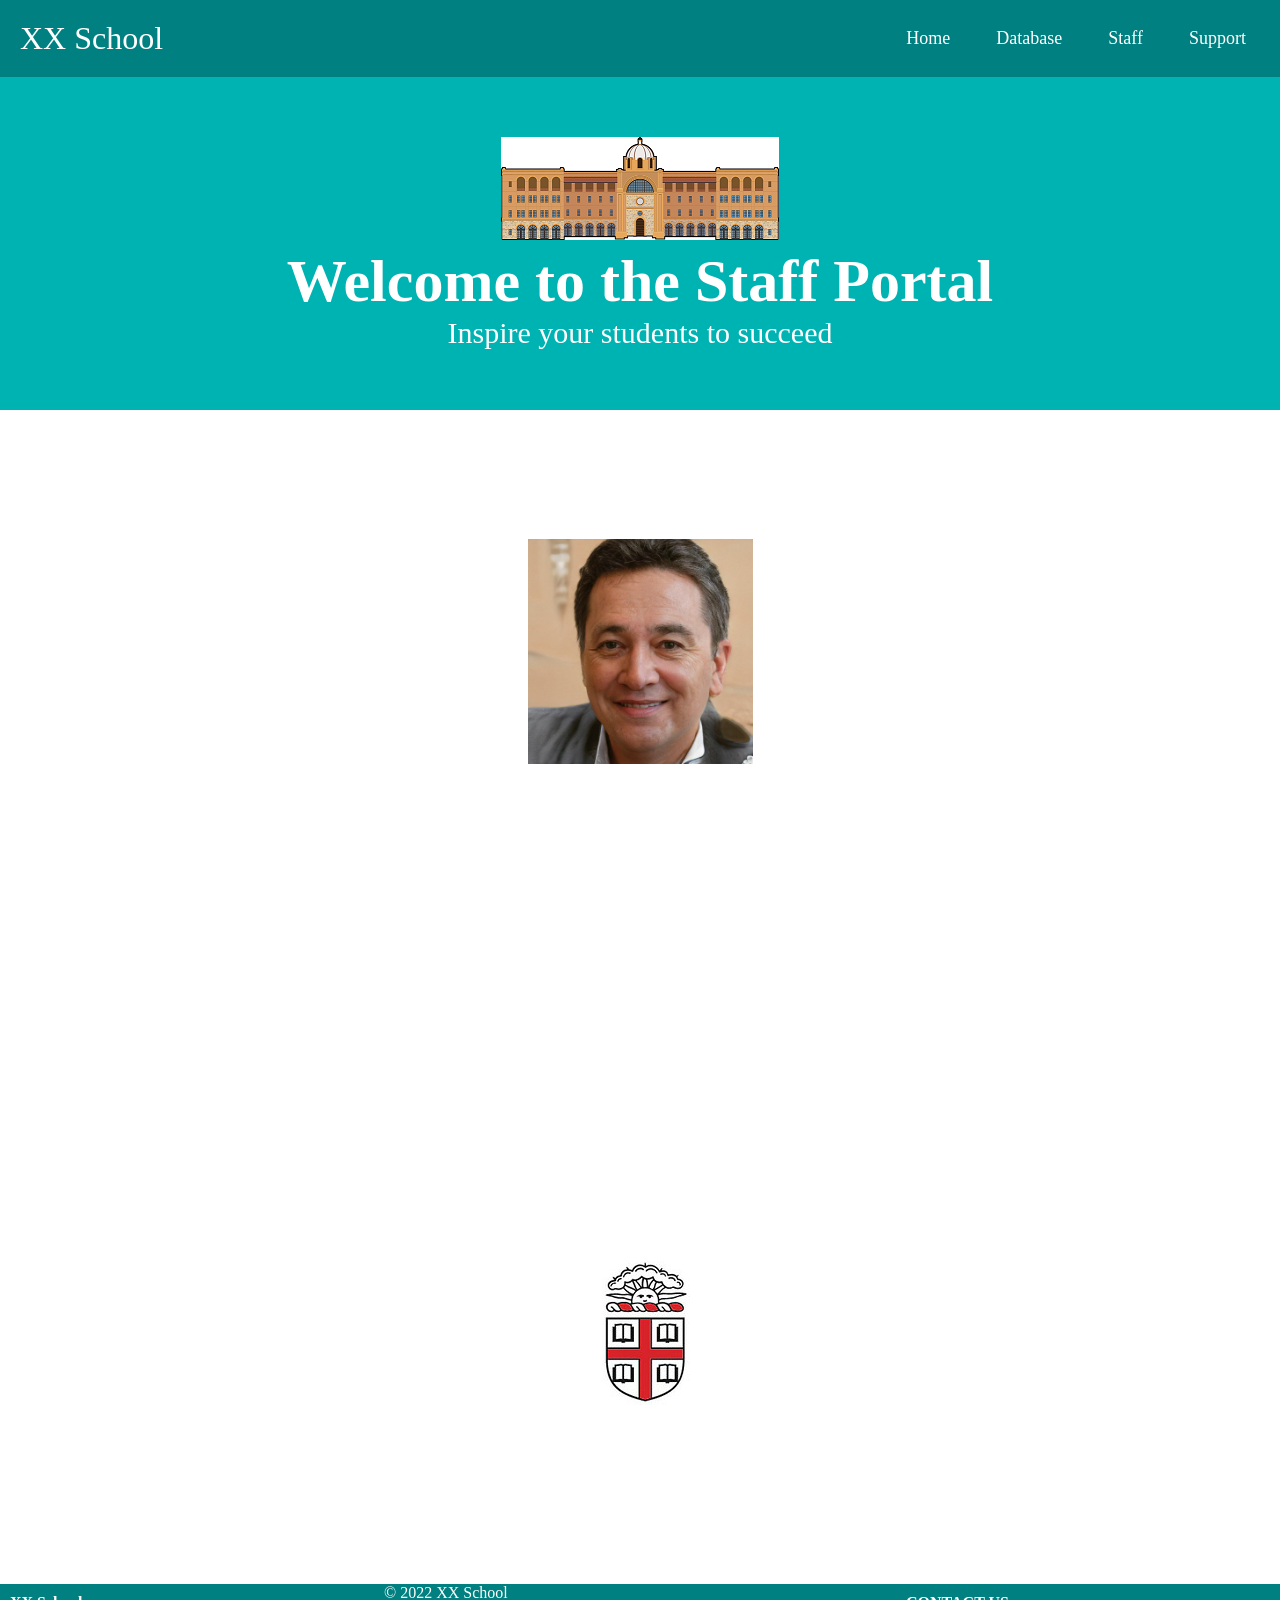
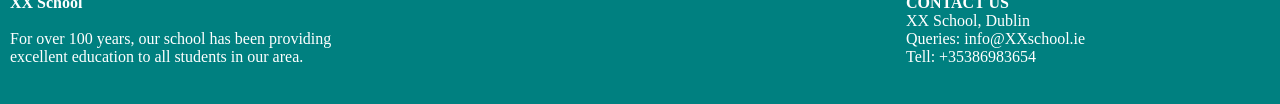
==== commit f3317fab: "design improvements" ====
--- a/html/index.html
+++ b/html/index.html
@@ -74,7 +74,6 @@
       <main>
         &nbsp;
             <div class="text-outer">
-
               <div class="text-inner">
                 &nbsp;
                 &nbsp;
--- a/html/assets/css/main.css
+++ b/html/assets/css/main.css
@@ -44,7 +44,7 @@
 
 #studentTable caption {
   font-size: 100;
-  background: purple;
+  background: teal;
   color: white;
   text-align: center;
   font-weight: bold;
@@ -52,38 +52,41 @@
 }
 
 #studentTable {
-  background-color: #1E90FF;
+  background-color: #teal;
   border-collapse: collapse;
   margin-left: auto;
   margin-right: auto;
-  min-width: 650px;
+  min-width: 500px;
   overflow: hidden;
   text-align: center;
   font-weight: lighter;
-  border: 1px solid;
-  border-color: #00008B;
+/*  border: 1px solid;
+  border-color: #00008B;*/
 }
 
 
 #studentTable thead {
   height: 50px;
-  background-color: #00008B;
+  background-color: #4C9E9E;
 }
 
 
 #studentTable thead th {
   padding: 8px;
-  color: white;
+  color: #fff;
 }
 
 
 /*Taken from https://www.w3schools.com/Css/css_table_style.asp*/
 #studentTable tr:nth-child(even) {
-  background-color: #f2f2f2;}
+  background-color: #066A4C;}
+
+#studentTable tr:nth-child(odd) {
+  background-color: #4C9E9E;}
 
 /*Taken from https://www.w3schools.com/Css/css_table_style.asp*/
 #studentTable tr:hover {
-  background-color: #00008B;
+  background-color: #teal;
   color: white;
 }
 
@@ -97,7 +100,7 @@
 
 .dbButtons button {
   width: 50%;
-  background-color: #1E90FF;
+  background-color: #00FFFF;
   border: 1px solid black;
   color: white;
   padding: 16px 32px;
@@ -131,17 +134,17 @@
   margin-right: 10%;
   margin-left: 10%;
 
-  position: -webkit-sticky;
-  position: sticky;
+/*  position: -webkit-sticky;
+  position: sticky;*/
   top: 0;
-  background-color: yellow;
+  background-color: teal;
   padding: 50px;
   font-size: 20px;
 }
 
 .button-group button {
   width: 33.33%;
-  background-color: #1E90FF;
+  background-color: #00FFFF;
   border: 1px solid black;
   color: white;
   padding: 15px 30px;
@@ -165,13 +168,13 @@
 }
 
 .placeholder-group {
-  margin-right: 30%;
-  margin-left: 30%;
-
-  position: -webkit-sticky;
-  position: sticky;
+  margin-right: 15%;
+  margin-left: 15%;
+
+/*  position: -webkit-sticky;
+  position: sticky;*/
   top: 0;
-  background-color: yellow;
+  background-color: teal;
   padding: 50px;
   font-size: 20px;
 }
@@ -187,7 +190,7 @@
 
 .placeholder-group h2 {
   color: white;
-  background-color: #00008B;
+  background-color: #4C9E9E;
   text-align: center;
   display: block;
   width: 90%;
@@ -222,7 +225,9 @@
   background-color: teal;
   color: #fff;
   margin-top: -120px;
-  text-align: center;
+/*  text-align: center;
+  position: absolute;
+  bottom: 0;*/
 }
 
 .footer-about{
@@ -235,7 +240,7 @@
 
 .footer-contact{
  width: 30%;        
- float:right;
+ float: right;
  text-align:justify;
  border:10px;
  padding:10px;
@@ -243,7 +248,7 @@
 }
 
 #footer-copyright{
-  float:left;
+  float: left;
   text-align:center;
   border:1px;
   width:514px;
@@ -268,30 +273,6 @@
 
 */
 
-
-
-
-
-/* Create three equal columns that floats next to each other */
-.column {
-  float: left;
-  width: 33.33%;
-  padding: 10px;
-}
-
-/* Clear floats after the columns */
-.row:after {
-  content: "";
-  display: table;
-  clear: both;
-}
-
-
-/* Responsive layout - makes the three columns stack on top of each other instead of next to each other */
-/*@media (max-width: 600px) {
-  .column {
-    width: 100%;
-  }*/
 
 
 
@@ -502,7 +483,7 @@
 /* Create two columns that float next to eachother */
 .column {
   float: left;
-  width: 50%;
+  width: 25%;
   margin-top: 6px;
   padding: 20px;
 }
@@ -570,4 +551,98 @@
   .column {
     width: 100%;
   }
+}
+
+
+
+
+
+
+
+/*
+Referenced from https://www.w3schools.com/howto/howto_css_team.asp*/
+ /* Three columns side by side */
+.column {
+  float: left;
+  width: 20%;
+  margin-bottom: 16px;
+  padding: 0 8px;
+}
+
+/* Display the columns below each other instead of side by side on small screens */
+/*@media screen and (max-width: 650px) {
+  .column {
+    width: 100%;
+    display: block;
+  }
+}*/
+
+/* Add some shadows to create a card effect */
+.card {
+  box-shadow: 0 4px 8px 0 rgba(0, 0, 0, 0.2);
+}
+
+/* Some left and right padding inside the container */
+.container {
+  padding: 0 16px;
+}
+
+/* Clear floats */
+.container::after, .row::after {
+  content: "";
+  clear: both;
+  display: table;
+}
+
+.title {
+  color: grey;
+}
+
+.button {
+  border: none;
+  outline: 0;
+  display: inline-block;
+  padding: 8px;
+  color: white;
+  background-color: #000;
+  text-align: center;
+  cursor: pointer;
+  width: 100%;
+}
+
+.button:hover {
+  background-color: #555;
+} 
+
+
+
+
+
+
+
+
+
+
+
+/*
+Referenced from https://www.w3schools.com/howto/tryit.asp?filename=tryhow_css_two_columns_responsive*/
+/* Create two equal columns that floats next to each other */
+.column1 {
+  float: left;
+  width: 50%;
+  padding: 10px;
+}
+
+/* Clear floats after the columns */
+.row1:after {
+  content: "";
+  display: table;
+  clear: both;
+}
+
+/* Responsive layout - makes the two columns stack on top of each other instead of next to each other */
+@media screen and (max-width: 600px) {
+  .column1 {
+    width: 100%;
+  }
 }
